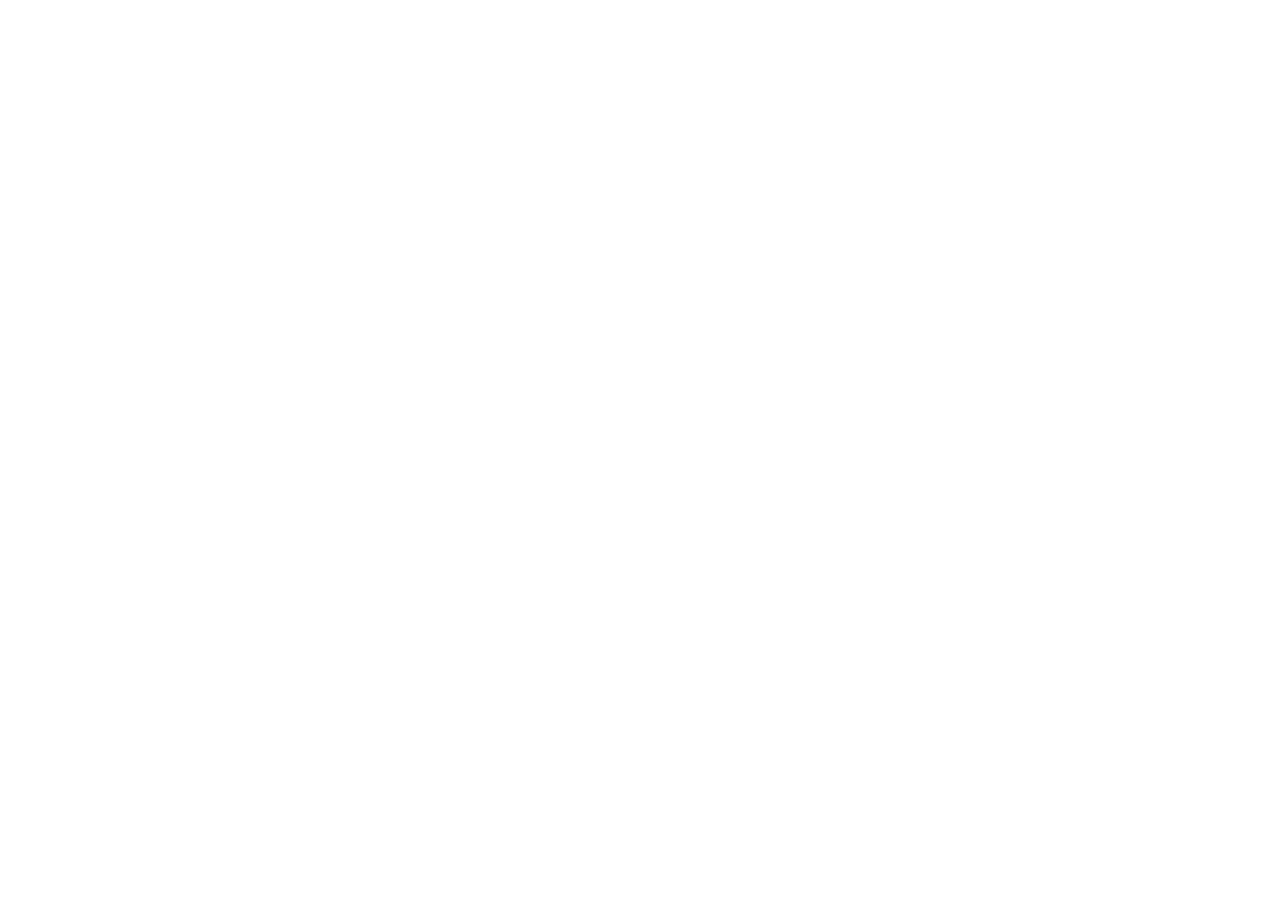
==== gallery.html @ d6a1fd8f "first commit" ====
<!DOCTYPE html>
<html lang="en">
  <head>
    <meta charset="UTF-8" />
    <meta http-equiv="X-UA-Compatible" content="IE=edge" />
    <meta name="viewport" content="width=device-width, initial-scale=1.0" />
    <title>Gallery</title>
  </head>
  <body></body>
</html>
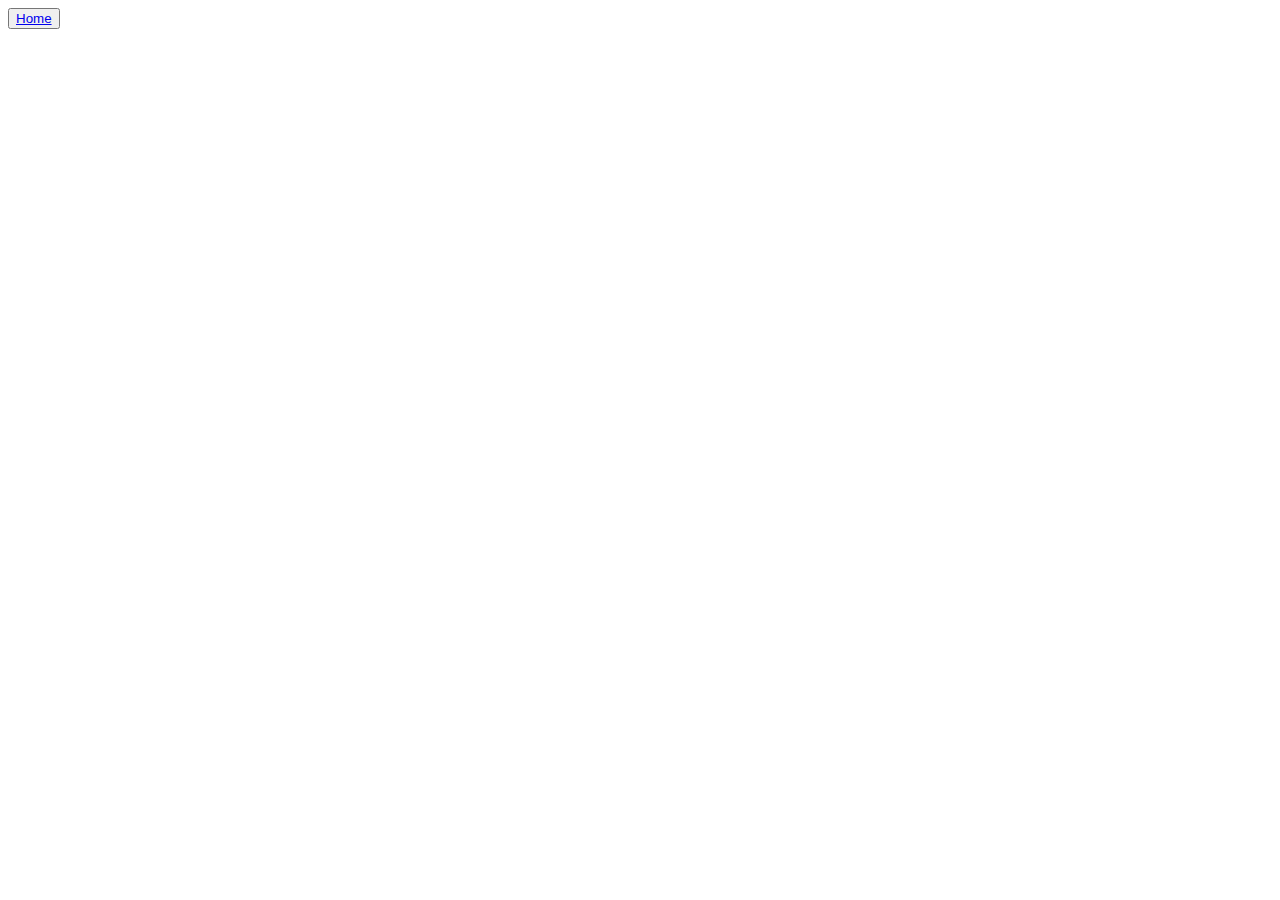
==== commit ed188e09: "random color box" ====
--- a/gallery.html
+++ b/gallery.html
@@ -6,5 +6,7 @@
     <meta name="viewport" content="width=device-width, initial-scale=1.0" />
     <title>Gallery</title>
   </head>
-  <body></body>
+  <body>
+    <button><a href="index.html">Home</a></button>
+  </body>
 </html>
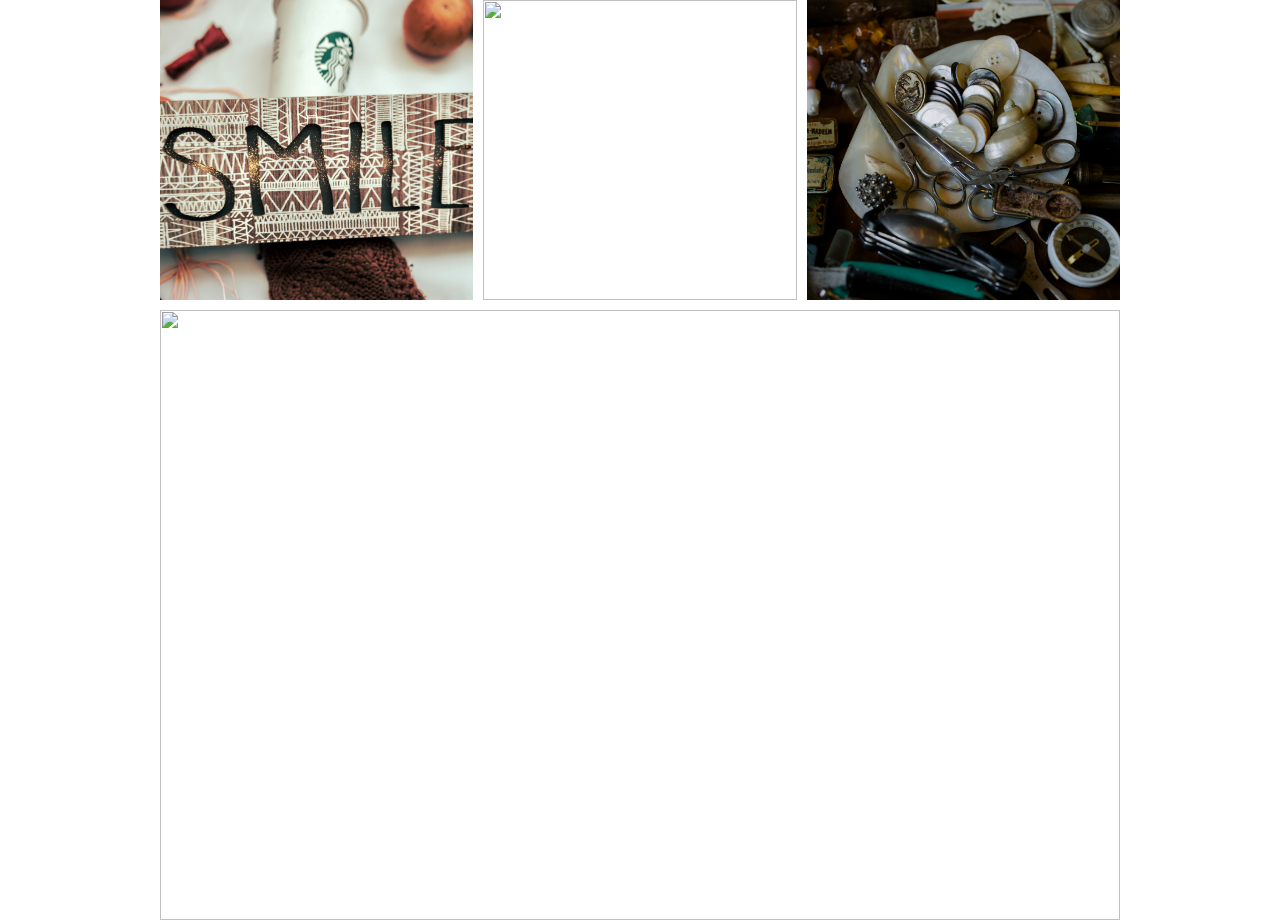
==== commit 1aba6e1b: "gallery done" ====
--- a/gallery.html
+++ b/gallery.html
@@ -4,9 +4,26 @@
     <meta charset="UTF-8" />
     <meta http-equiv="X-UA-Compatible" content="IE=edge" />
     <meta name="viewport" content="width=device-width, initial-scale=1.0" />
-    <title>Gallery</title>
+    <title>JS allery</title>
+    <link rel="stylesheet" href="css/gallery.css" />
   </head>
   <body>
-    <button><a href="index.html">Home</a></button>
+    <div class="container">
+      <div class="gallery">
+        <div class="gallery-image gallery-image1">
+          <img src="images/image1.jpg" alt="" />
+        </div>
+        <div class="gallery-image gallery-image2">
+          <img src="images/image2.jpg" alt="" />
+        </div>
+        <div class="gallery-image gallery-image3">
+          <img src="images/image3.jpg" alt="" />
+        </div>
+        <div class="gallery-image gallery-image4">
+          <img src="images/image4.jpg" alt="" />
+        </div>
+      </div>
+    </div>
+    <script src="js/gallery.js"></script>
   </body>
 </html>
--- a/css/gallery.css
+++ b/css/gallery.css
@@ -0,0 +1,26 @@
+* {
+  margin: 0;
+  padding: 0;
+  box-sizing: border-box;
+}
+
+.gallery {
+  display: grid;
+  height: 95%;
+  gap: 10px;
+  grid-template-columns: repeat(3, 1fr);
+  grid-template-rows: repeat(3, 300px);
+  margin: 0 auto;
+  width: 75%;
+}
+
+.gallery-image img {
+  width: 100%;
+  height: 100%;
+  object-fit: cover;
+}
+
+.gallery-image4 {
+  grid-column: 1/4;
+  grid-row: 2/4;
+}
